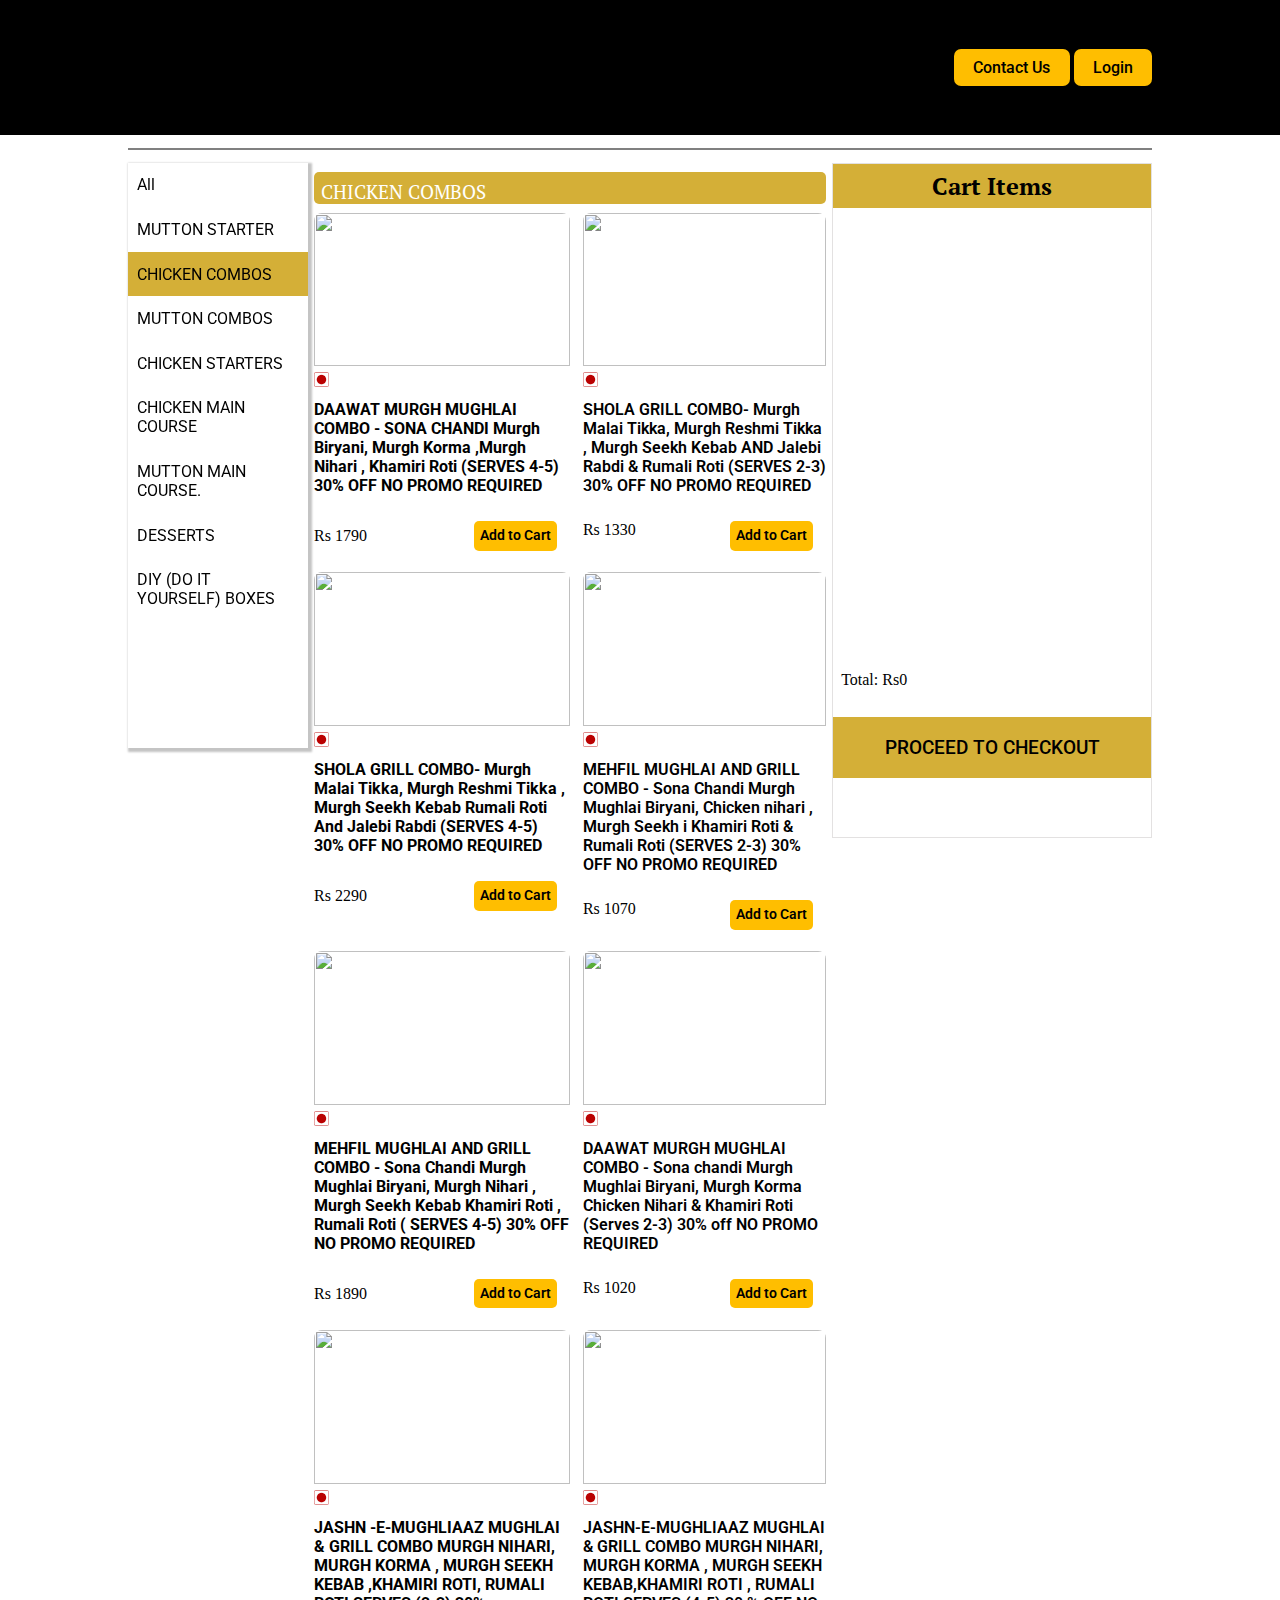
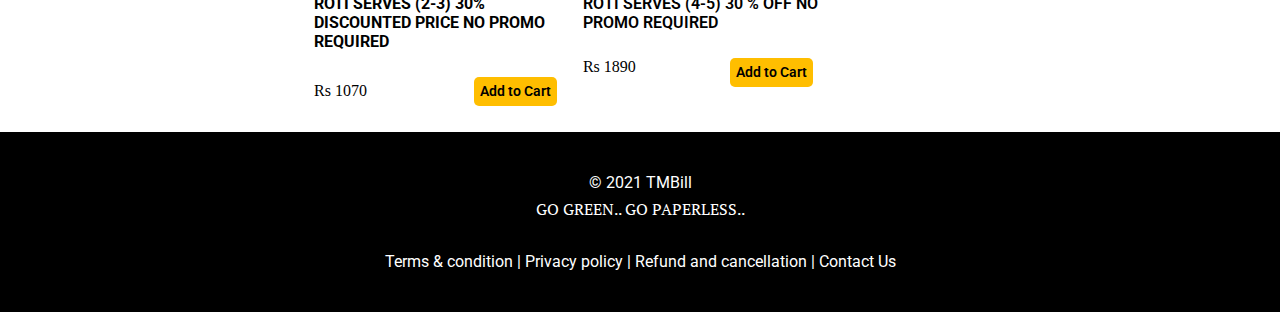
==== chickencombo.html @ c5a1e20f "first commit" ====
<!DOCTYPE html>
<html lang="en">

<head>
    <meta charset="UTF-8">
    <meta name="viewport" content="width=device-width, initial-scale=1.0">
    <title>Document</title>
    <link rel="stylesheet" href="style.css">
    <link rel="stylesheet" href="media.css">
</head>

<body>
    <div id="main">


        <!-- -------------------------------------Cart-section---------------------------------------- -->
<!-- <div class="cart-section">
    <div>
        <h2 class="crossing">Cart Items <span>❌</span></h2>
        <div class="cart">
            <ol class="cart-items" id="cart-items">
            </ol>
        </div>
        <div class="total">Total: <span id="total-price">Rs 0</span></div>
        <div class="proceed">
    </div>
    <h1>PROCEED TO CHECKOUT</h1>
</div>
</div>
</div>
</div>
</div> -->

<!-- -----------------------------------Cart-section-end------------------------------------------ -->



<!-- ------------------------Menu -start------------ -->
        <div class="menu khenu">
            <h3>🥣Menu</h3>
        </div>
              
                
                <div class="content">
                    <h1 class="crosss">❌</h1>
                    <a href="/Index.html">All</a>
                    <div class="new-line"></div>
                    <a href="/starter.html">MUTTON STARTER</a>
                    <div class="new-line"></div>
        
                    <a href="/chickencombo.html">CHICKEN COMBOS</a>
                    <div class="new-line"></div>
        
                    <a href="/muttoncombo.html">MUTTON COMBOS</a>
                    <div class="new-line"></div>
                    
                    <a href="/chickenstarter.html">CHICKEN STARTERS</a>
                    <div class="new-line"></div>
        
                    <a href="">CHICKEN MAIN COURSE</a>
                    <div class="new-line"></div>
        
                    <a href="">MUTTON MAIN COURSE.</a>
                    <div class="new-line"></div>
        
                    <a href="">DESSERTS</a>
                    <div class="new-line"></div>
        
                    <a href="">DIY (DO IT YOURSELF) BOXES</a>
                    <div class="new-line"></div>
        
                </div> 
            
               

                <!-- -------------------MEnu end----------------------- -->
        

        <!-- ---------------------------Navbar------------------------------------ -->

        <div id="nav">
            <nav>
                <img src="https://cdn.tmbill.com/backoffice/store-logo/61464683167623.png" alt="">
                <ul>
                    <button>Contact Us</button>
                    <button>Login</button>
                </ul>
            </nav>
        </div>
            <div class="line"></div>
            <div id="main-container">
                <div class="main-child">

                    <!-- ------------------------Left container----------------------------                 -->

                    <div class="left">
                        <a  href="/Index.html">All</a>
                        <a href="/starter.html">MUTTON STARTER</a>
                        <a class="blue" href="/chickencombo.html">CHICKEN COMBOS</a>
                        <a href="/muttoncombo.html">MUTTON COMBOS</a>
                        <a href="/chickenstarter.html">CHICKEN STARTERS</a>
                        <a href="">CHICKEN MAIN COURSE</a>
                        <a href="">MUTTON MAIN COURSE.</a>
                        <a href="">DESSERTS</a>
                        <a href="">DIY (DO IT YOURSELF) BOXES</a>
                    </div>

                    <!-- ----------------------  Mutton Starter Start ---------------------------- -->

                    <div class="center">
                        <div class="centre-box">
                           
                            <div class="center-card">
                          
                            </div>
                        </div>

                        <!-- ------------------Mutton starter end --------------------------------- -->


                        <!-- --------------------- Chicken Combo start--------------------------------- -->

                        <div class="centre-box">
                            <h2>CHICKEN COMBOS</h2>
                            <div class="center-card">
                                <div class="center-card-left">
                                    <img class="one" src="https://cdn.tmbill.com/backoffice/product-image/387212.jpeg"
                                        alt="">
                                    <img width="15"
                                        src="[data-uri]"
                                        alt="" srcset="">
                                    <h3>DAAWAT MURGH MUGHLAI COMBO - SONA CHANDI Murgh Biryani, Murgh Korma ,Murgh
                                        Nihari , Khamiri Roti (SERVES 4-5) 30% OFF NO PROMO REQUIRED</h3>
                                    <div class="add">
                                        <p>Rs 1790</p>
                                     <button class="add-to-cart"
                                            onclick="addToCart('DAAWAT MURGH MUGHLAI COMBO - SONA CHANDI Murgh Biryani', 1790)">Add to
                                            Cart</button>
                                    </div>
                                </div>
                                <div class="center-card-right">
                                    <img class="one"
                                        src="https://cdn.tmbill.com/backoffice/product-image/1655743852284.jpeg" alt="">
                                    <img width="15"
                                        src="[data-uri]"
                                        alt="" srcset="">
                                    <h3>SHOLA GRILL COMBO- Murgh Malai Tikka, Murgh Reshmi Tikka , Murgh Seekh Kebab AND
                                        Jalebi Rabdi & Rumali Roti (SERVES 2-3) 30% OFF NO PROMO REQUIRED</h3>
                                    <div class="add">
                                        <p>Rs 1330</p>
                                     <button class="add-to-cart"
                                            onclick="addToCart('SHOLA GRILL COMBO- Murgh Malai Tikka, Murgh Reshmi Tikka', 1330)">Add to
                                            Cart</button>
                                    </div>
                                </div>
                            </div>
                        </div>

                        <!-- ----------------------------- Second--------------------------------- -->

                        <div class="center-card">
                            <div class="center-card-left">
                                <img class="one" src="https://cdn.tmbill.com/backoffice/product-image/387212.jpeg"
                                    alt="">
                                <img width="15"
                                    src="[data-uri]"
                                    alt="" srcset="">
                                <h3>SHOLA GRILL COMBO- Murgh Malai Tikka, Murgh Reshmi Tikka , Murgh Seekh Kebab Rumali
                                    Roti And Jalebi Rabdi (SERVES 4-5) 30% OFF NO PROMO REQUIRED</h3>
                                <div class="add">
                                    <p>Rs 2290</p>
                                 <button class="add-to-cart"
                                            onclick="addToCart('SHOLA GRILL COMBO- Murgh Malai Tikka, Murgh Reshmi Tikka', 2290)">Add to
                                            Cart</button>
                                </div>
                            </div>
                            <div class="center-card-right">
                                <img class="one"
                                    src="https://cdn.tmbill.com/backoffice/product-image/1655743852284.jpeg" alt="">
                                <img width="15"
                                    src="[data-uri]"
                                    alt="" srcset="">
                                <h3>MEHFIL MUGHLAI AND GRILL COMBO - Sona Chandi Murgh Mughlai Biryani, Chicken nihari ,
                                    Murgh Seekh i Khamiri Roti & Rumali Roti (SERVES 2-3) 30% OFF NO PROMO REQUIRED</h3>
                                <div class="add">
                                    <p>Rs 1070</p>
                                 <button class="add-to-cart"
                                            onclick="addToCart('MEHFIL MUGHLAI AND GRILL COMBO - Sona Chandi Murgh Mughlai Biryani', 1070)">Add to
                                            Cart</button>
                                </div>
                            </div>
                        </div>


                        <!-- -----------------------------Third----------------------------------- -->
                        <div class="center-card">
                            <div class="center-card-left">
                                <img class="one" src="https://cdn.tmbill.com/backoffice/product-image/387212.jpeg"
                                    alt="">
                                <img width="15"
                                    src="[data-uri]"
                                    alt="" srcset="">
                                <h3>MEHFIL MUGHLAI AND GRILL COMBO - Sona Chandi Murgh Mughlai Biryani, Murgh Nihari , Murgh
                                    Seekh Kebab Khamiri Roti , Rumali Roti ( SERVES 4-5) 30% OFF NO PROMO REQUIRED</h3>
                                <div class="add">
                                    <p>Rs 1890</p>
                                 <button class="add-to-cart"
                                            onclick="addToCart('MEHFIL MUGHLAI AND GRILL COMBO - Sona Chandi Murgh Mughlai Biryani', 1890)">Add to
                                            Cart</button>
                                </div>
                            </div>
                            <div class="center-card-right">
                                <img class="one"
                                    src="https://cdn.tmbill.com/backoffice/product-image/1655743852284.jpeg" alt="">
                                <img width="15"
                                    src="[data-uri]"
                                    alt="" srcset="">
                                <h3>DAAWAT MURGH MUGHLAI COMBO - Sona chandi Murgh Mughlai Biryani, Murgh Korma Chicken
                                    Nihari & Khamiri Roti (Serves 2-3) 30% off NO PROMO REQUIRED</h3>
                                <div class="add">
                                    <p>Rs 1020</p>
                                 <button class="add-to-cart"
                                            onclick="addToCart('DAAWAT MURGH MUGHLAI COMBO - Sona chandi Murgh Mughlai Biryani', 1020)">Add to
                                            Cart</button>
                                </div>
                            </div>
                        </div>

                        <!-- --------------------------Fourth------------------------------- -->
                        <div class="center-card">
                            <div class="center-card-left">
                                <img class="one" src="https://cdn.tmbill.com/backoffice/product-image/387212.jpeg"
                                    alt="">
                                <img width="15"
                                    src="[data-uri]"
                                    alt="" srcset="">
                                <h3>JASHN -E-MUGHLIAAZ MUGHLAI & GRILL COMBO MURGH NIHARI, MURGH KORMA , MURGH SEEKH
                                    KEBAB ,KHAMIRI ROTI, RUMALI ROTI SERVES (2-3) 30% DISCOUNTED PRICE NO PROMO REQUIRED
                                </h3>
                                <div class="add">
                                    <p>Rs 1070</p>
                                 <button class="add-to-cart"
                                            onclick="addToCart('JASHN -E-MUGHLIAAZ MUGHLAI & GRILL COMBO MURGH NIHARI, MURGH KORMA ', 1070)">Add to
                                            Cart</button>
                                </div>
                            </div>
                            <div class="center-card-right">
                                <img class="one"
                                    src="https://cdn.tmbill.com/backoffice/product-image/1655743852284.jpeg" alt="">
                                <img width="15"
                                    src="[data-uri]"
                                    alt="" srcset="">
                                <h3>JASHN-E-MUGHLIAAZ MUGHLAI & GRILL COMBO MURGH NIHARI, MURGH KORMA , MURGH SEEKH
                                    KEBAB,KHAMIRI ROTI , RUMALI ROTI SERVES (4-5) 30 % OFF NO PROMO REQUIRED</h3>
                                <div class="add">
                                    <p>Rs 1890</p>
                                 <button class="add-to-cart"
                                            onclick="addToCart('JASHN-E-MUGHLIAAZ MUGHLAI & GRILL COMBO MURGH NIHARI, MURGH KORMA ', 1890)">Add to
                                            Cart</button>
                                </div>
                            </div>
                        </div>

                        <!-- ---------------------Chicken combo End-------------------------------- -->

                       
                       
                    </div>

<!----------------------Right---------------------------------------------- -->
                    <div class="right">
                        <div>
                            <h2>Cart Items</h2>
                            <div class="cart">
    
                                <ol class="cart-items" id="cart-items">
                                </ol>
                            </div>
                            <div class="total">Total: <span id="total-price">Rs0</span></div>
                            <div class="proceed">
                        </div>
                        <h1>PROCEED TO CHECKOUT</h1>
                    </div>
                    </div>
                </div>
            </div>
        </div>
        



    <div class="footer">
        <p>&copy; 2021 TMBill</p>
        <h3>GO GREEN.. GO PAPERLESS..</h3>
        <span>Terms & condition | Privacy policy | Refund and cancellation | Contact Us</span>
    </div>
   

    <!-- <div class="check-out">
        <button>Check out</button>
     </div> -->


    </div>
   
    <script src="script.js"></script>
</body>

</html>
---- style.css ----
@import url('https://fonts.googleapis.com/css2?family=Roboto:wght@300;500;700&display=swap');
@import url('https://fonts.googleapis.com/css2?family=PT+Serif:ital,wght@0,400;0,700;1,400&family=Roboto:wght@300;500;700&display=swap');

* {
    margin: 0;
    padding: 0;
    box-sizing: border-box;
}

html,
body {
    height: 100%;
    width: 100%;

}

#main{
    /* height: 100%; */
    /* width: 100%; */
    /* overflow-x: hidden; */
    /* overflow-y: hidden; */

  } 

  /* -----------------------------------------------Menubar------------------------------------ */

  .menu{
    display: none;
    /* height: 4vh; */
    padding: 1.5vmax 2vmax;
    border-radius: 25px;
    background-color: #D4AF37;
    position: fixed;
    right: 4%;
    bottom: 8%;
    z-index: 100;
  }

  .menu h3{
    font-style: italic;
  }

  .blue{
    /* height: 2vh; */
    padding: 1vmax;
    background-color: #D4AF37;
  }

.content{
    position: fixed;
    z-index: 100;
    height: 100vh;
    top: 0%;
    width: 50vw;
    display: flex;
    transition: 0.5s;
    transform: translateX(-110%);
    flex-direction: column;
    background-color: white;
    display: none;
}

.content h1{
    margin-top: 1vmax;
    margin-left: 18vmax;
    border-radius: 50%;
    width: 30px;
    height: 30px;
    font: 500 1rem roboto;
    /* border-bottom: 1px solid black; */
    padding: .5vmax .5vmax;
    background-color: #000000;
}

.content a{
    margin-left: 2vmax; 
    /* border-bottom: 2px solid  black; */
    text-decoration: none;
    text-align: center;
    color: #000000;
}

.content .new-line{
    margin-top: 2vmax;
    margin-bottom: 4vmax;
    height: 2px;
    width: 50vw;
    background-color: #9f9f9f;
}

/* -------------------------------------------Navbar------------------------------------------- */

#nav {
    height: 15vh;
    width: 100vw;
    background-color: #000000;
}

nav {
    height: 15vh;
    width: 80vw;
    margin: auto;
    align-items: center;
    display: flex;
    justify-content: space-between;
}

nav button {
    padding: .7vmax 1.5vmax;
    border-radius: 7px;
    font: 500 1rem "roboto";
    border: none;
    outline: none;
    background-color: #FFBE00;

}

.line {
    width: 80vw;
    margin: auto;
    height: 2px;
    background-color: grey;
    margin-top: 1vmax;
    margin-bottom: 1vmax;
}



.main-child {
    /* height: 100%; */
    width: 80%;
    /* background-color: blue; */
    margin: auto;
    display: flex;
}

/* -----------------------------main-left-Css------------------------------------ */

.main-child .left {
    position: sticky;
    top: 0%;
    width: 18%;
    height: 65vh;
    box-shadow: 2px 2px 2px 2px rgb(196, 196, 196);
    display: flex;
    flex-direction: column;
    /* background-color: green; */
}



.main-child .left a {
    padding: 1vmax .7vmax;
    font: 400 1rem "roboto";
   color: #000000;
    /* margin-bottom: 1.5vmax; */
    text-decoration: none;
}

/* -------------------------------------------main-child-centre-------------------------------- */

.main-child .center {
    height: 100%;
    margin-left: .5vmax;
    width: 50%;
    display: flex;
    flex-direction:column ;
    background-color: white;
}

.main-child .center h2 {
    height: 2.5vmax;
    border-radius: 5px;
    padding: 7px;
    font: 400 1.2rem "pt serif";
    color: white;
    /* width: 50%; */
    background-color: #D4AF37;
}

.center-card {
    margin-top: .7vmax;
    width: 100%;
    /* background-color: blueviolet; */
    display: flex;

}

.center-card-left {
    /* background-color: aqua; */
    width: 50%;
    display: flex;
    flex-direction: column;
}

.center-card-left .one {
    border-radius: 8px 8px 0px 0px;
    height: 12vmax;
    width: 20vmax;
    margin-bottom: .5vmax;
}



.center-card-left .add {
    margin-bottom: 1vmax;
    padding-right: 1vmax;
    display: flex;
    align-items: center;
    justify-content: space-between;
}



.center-card-left .add button{
    padding: .5vmax .5vmax;
    background-color: #FFBE00;
    border: none;
    font: 600 .9rem "roboto";
    outline: none;
    border-radius: 5px;
}


.center-card-right .add button{
    padding: .5vmax .5vmax;
    background-color: #FFBE00;
    border: none;
    font: 600 .9rem roboto;
    outline: none;
    border-radius: 5px;
}


.center-card-left h3 {
    margin-top: 1vmax;
    font: 700 1rem "roboto";
    margin-bottom: 2vmax;
}

.center-card-right {
    /* background-color: orange; */
    width: 50%;
    margin-left: 1vmax;
    display: flex;
    flex-direction: column;
}

.center-card-right .one {
    border-radius: 8px 8px 0px 0px;
    height: 12vmax;
    width: 19vmax;
    margin-bottom: .5vmax;
}

.center-card-right .add {
    margin-bottom: 1vmax;
    padding-right: 1vmax;
    display: flex;
    justify-content: space-between;
}

.center-card-right h3 {
    margin-top: 1vmax;
    font: 600 1rem "roboto";
    margin-bottom: 2vmax;
}

.centre-box1{
    margin-top: 1vmax;
}


/* ------------------------------------main-child-right------------------------------------- */
.main-child .right {
    position: sticky;
    top: 0%;
    width: 32%;
    border: 1px solid rgb(227, 225, 225);
    margin-left: .5vmax;
    height: 75vh;
    display: flex;
    flex-direction: column;
    overflow: hidden;
    background-color: white;
}

.cart::-webkit-scrollbar {
    display: none;
  }


.right h2{
    padding: .5vmax 0;
    font: 700 1.5rem "pt serif";
    text-align: center;
    background-color: #D4AF37;
}


.right .cart{
    height: 50.5vh;
    /* background-color: grey; */
    overflow-y: scroll;
}

 .cart ol li{
    margin-top: .5vmax;
    color: #000000;
    list-style: circle;

}


.right .total{
    width: 50vw;
    height: 6vh;
    /* background-color: blue  ; */
    padding: .6vmax;
}

.right h1{
    text-align: center;
    padding: 1.5vmax 0;
    bottom: 0%;
    position: sticky;
    bottom: 0%;
    width: 100%;
    font: 500 1.2rem roboto;
    background-color: #D4AF37;
} 

/* ------------------------------------------Footer-section----------------------------- */

.footer{
    height: 20vh;
    margin-top: 1vmax;
    width: 100vw;
    color: white;
    background-color: #000000;
    display: flex;
    justify-content: center;
    align-items: center;
    flex-direction: column;
}

.footer p{
    margin-bottom:.5vmax ;
    font: 400 1rem "roboto";
}

.footer h3{
    margin-bottom: 2.5vmax;
    font: 400 1rem "pt serif";

}

.footer span{
    text-align: center;
    font: 400 1rem "roboto";
}


/* --------------------------------------Cart-section--------------------------------- */

.check-out{
    height: 6vh;
    width: 100vw !important;
    display: flex !important ;
    justify-content: flex-end !important;
    align-items: end !important;
    background-color:red;
    display: none !important;
}

.check-out button{
    
    height: 6vh;
    /* height: 100%; */
    width: 20vmax;
    font: 500 1.3rem "roboto";
    border: none;
    outline: none;
    color: white;
    background-color: #FFBE00;
}

.cart-section{
    transform: translateX(100%);
    display: none !important;
    height: 100vh;
    top: 0%;
    width: 100vw;
    background-color: white;
    position: fixed;
    z-index: 500;
   
}

.cart-section h2{
     padding: 1vmax 0;
    font: 700 1.5rem "pt serif";
    text-align: center;
    background-color: #D4AF37;  
}

.cart-section .cart{
    height: 78vh;
    padding: 1vmax 3vmax;
}

.cart-section .total{
    padding: 1vmax;
    margin-bottom: 1vmax;
    font: 700 1.5rem "roboto";
}

.cart-section ol li{
    margin-top: 2vmax;
    font: 500 1.1rem "roboto";
}

.cart-section h1{
    text-align: center;
    padding: 4vmax 0;
    bottom: 0%;
    position: sticky;
    bottom: 0%;
    width: 100%;
    font: 500 1.2rem roboto;
    background-color: #D4AF37;
}
---- media.css ----
@media (max-width: 500px) {
 #nav{
    display: none;
 }  
 
 nav{
    display: none;
 }

  .menu{
    display: initial;
  }

  .content{
    display: initial;
  }

 
.cart-section{
    display: initial;
}  


.check-out{   
    display: initial !important;
}


 .main-child {
    width: 90%;
 }

 
 .main-child .left {
    display: none;

 }

 .main-child .right {
    display: none;
}

.center-card-left .one {
    width: 21vmax;
    margin-right: 1vmax;
}

.center-card-right .one {
    width: 21vmax;
}

.main-child .center {
    width: 100%;
    padding: 2vmax 0;
}

.main-child .center h2 {
    height: 4vmax;
    margin-top: 1vmax;
    margin-bottom: 1.5vmax;
    font: 400 1rem "roboto";

}

.center-card-left .add {
    padding-right: 2vmax;
}

.center-card-right .add {
    padding-right: 2vmax;
}

.center-card-left .add button{
    font: 600 .8rem roboto; 
    margin-right: 1vmax;
}

.center-card-right .add button{
    font: 600 .8rem roboto; 
    margin-right: 1vmax;
}


.center-card-left .add {
    margin-top: 1vmax;
}

.center-card-left h3 {
    font: 600 .8rem "roboto"; 
}

.center-card-right h3 {
    font: 600 .8rem "roboto"; 
}


.footer{
    height: 17vh;
}

.footer span{
    text-align: center;
    /* font: 400 .3rem "roboto"; */
    margin-top: 1vmax;

}
/* 
.footers{

    position: fixed;
    bottom: 0%;
} */

}


@media (min-width: 501px) and (max-width: 767px) {
    #nav{
    display: none;
 }  
 
 nav{
    display: none;
 }

 .menu{
    display: initial;
  }

  .content{
    display: initial;
  }


.cart-section{
    display: initial;
}  


.check-out{   
    display: initial !important;
}

 .main-child {
    width: 90%;
 }

 
 .main-child .left {
    display: none;

 }

 .main-child .right {
    display: none;
}



.center-card-right .one {
    width: 30vmax;
    height: 17vh;
}


.center-card-left .one {
    width: 30vmax;
    height: 17vh;
}

.main-child .center {
    width: 100%;
    padding: 2vmax 0;
}

.main-child .center h2 {
    height: 4vmax;
    margin-top: 1vmax;
    margin-bottom: 1.5vmax;
    font: 400 1rem "roboto";

}

.center-card-left .add {
    padding-right: 2vmax;
}

.center-card-right .add {
    padding-right: 2vmax;
}

.center-card-left .add button{
    font: 600 .8rem roboto; 
    margin-right: 1vmax;
}

.center-card-right .add button{
    font: 600 .8rem roboto; 
    margin-right: 1vmax;
}


.center-card-left .add {
    margin-top: 1vmax;
}

.center-card-left h3 {
    font: 600 .8rem "roboto"; 
}

.center-card-right h3 {
    font: 600 .8rem "roboto"; 
}


.footer{
    height: 17vh;
}

.footer span{
    font: 400 1rem roboto;
    margin-top: 1vmax;

} 
}



@media (min-width: 768px) and (max-width: 1000px) {
    #nav{
    display: none;
 }  
 
 nav{
    display: none;
 }

 .menu{
    display: initial;
  }

  .content{
    display: initial;
  }

  .cart-section{
    display: initial;
}  


.check-out{   
    display: initial !important;
}

 .main-child {
    width: 90%;
 }

 
 .main-child .left {
    display: none;

 }

 .main-child .right {
    display: none;
}



.center-card-right .one {
    width: 30vmax;
    height: 17vh;
}


.center-card-left .one {
    width: 30vmax;
    height: 17vh;
}

.main-child .center {
    width: 100%;
    padding: 2vmax 0;
}

.main-child .center h2 {
    height: 4vmax;
    margin-top: 1vmax;
    margin-bottom: 1.5vmax;
    font: 400 1rem "roboto";

}

.center-card-left .add {
    padding-right: 2vmax;
}

.center-card-right .add {
    padding-right: 2vmax;
}

.center-card-left .add button{
    font: 600 .8rem roboto; 
    margin-right: 1vmax;
}

.center-card-right .add button{
    font: 600 .8rem roboto; 
    margin-right: 1vmax;
}


.center-card-left .add {
    margin-top: 1vmax;
}

.center-card-left h3 {
    font: 600 .8rem "roboto"; 
}

.center-card-right h3 {
    font: 600 .8rem "roboto"; 
}


.footer{
    height: 17vh;
}

.footer span{
    font: 400 1rem roboto;
    margin-top: 1vmax;

} 
}
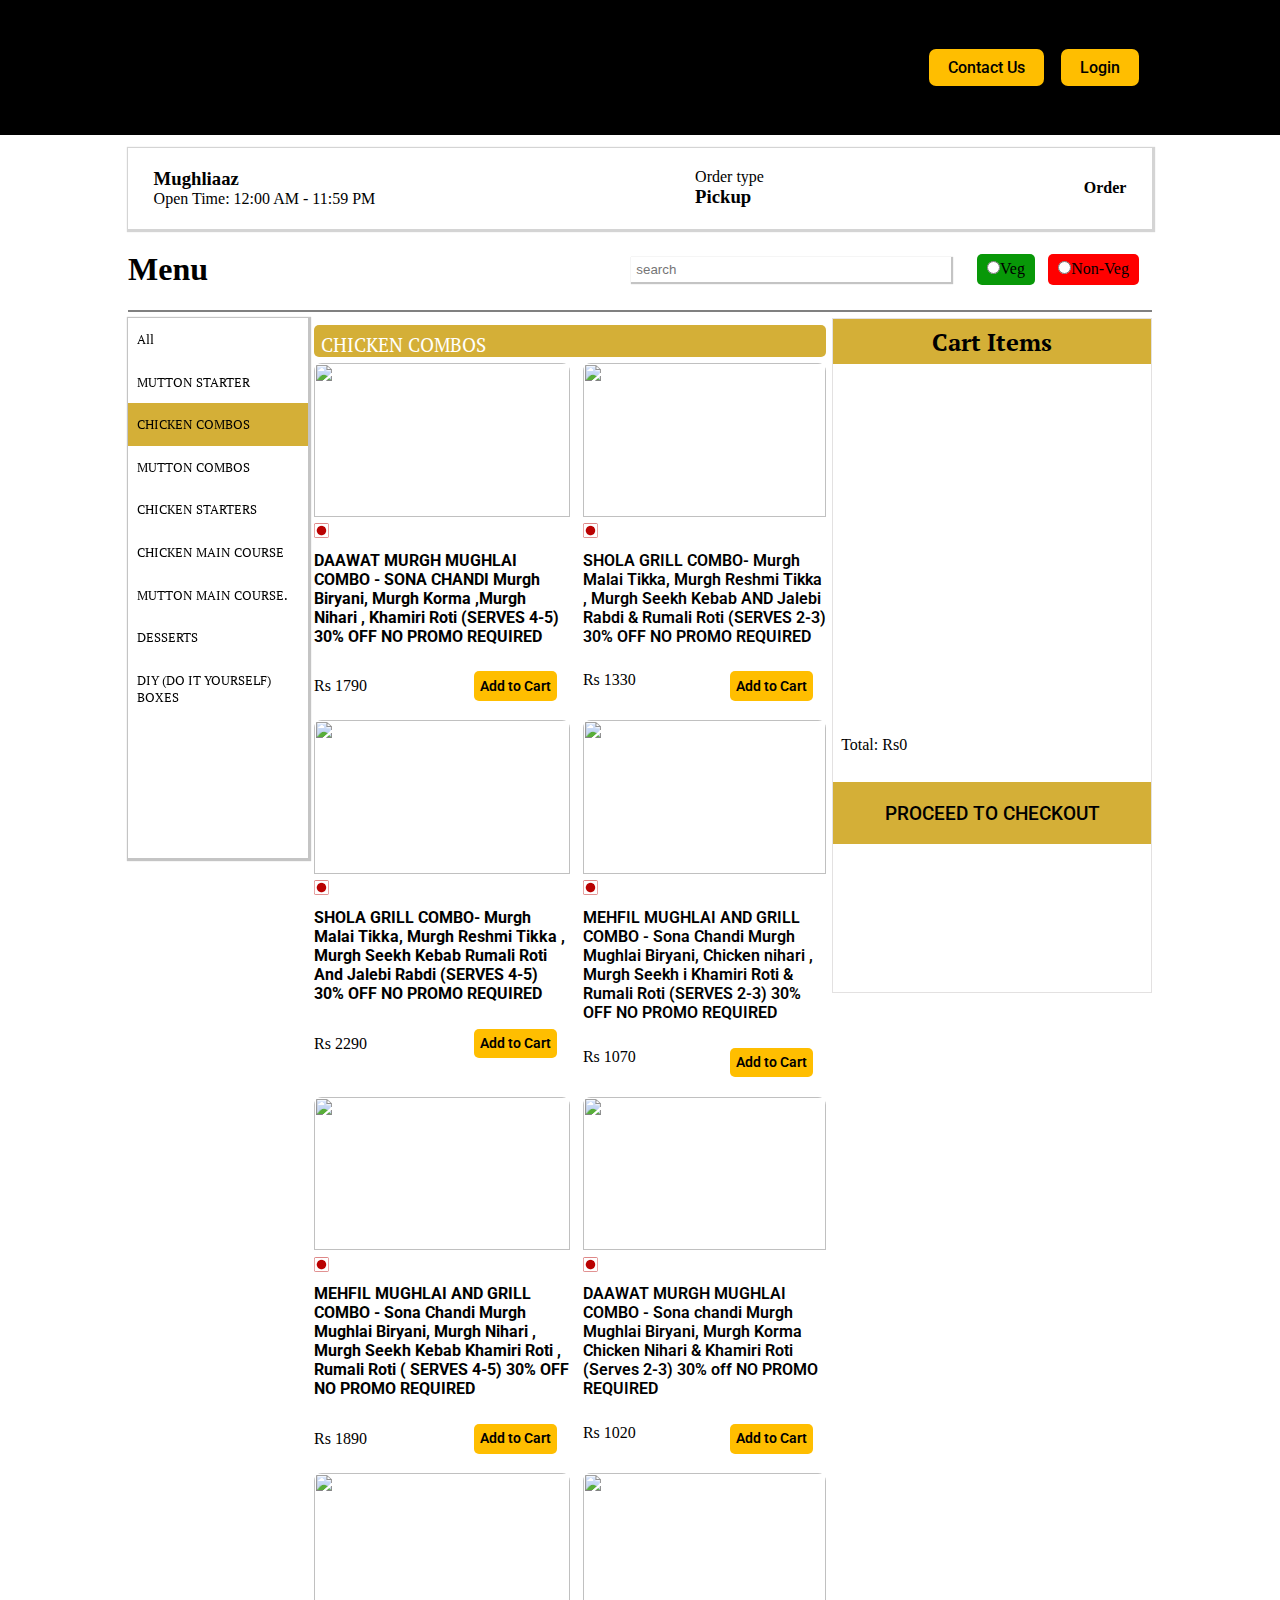
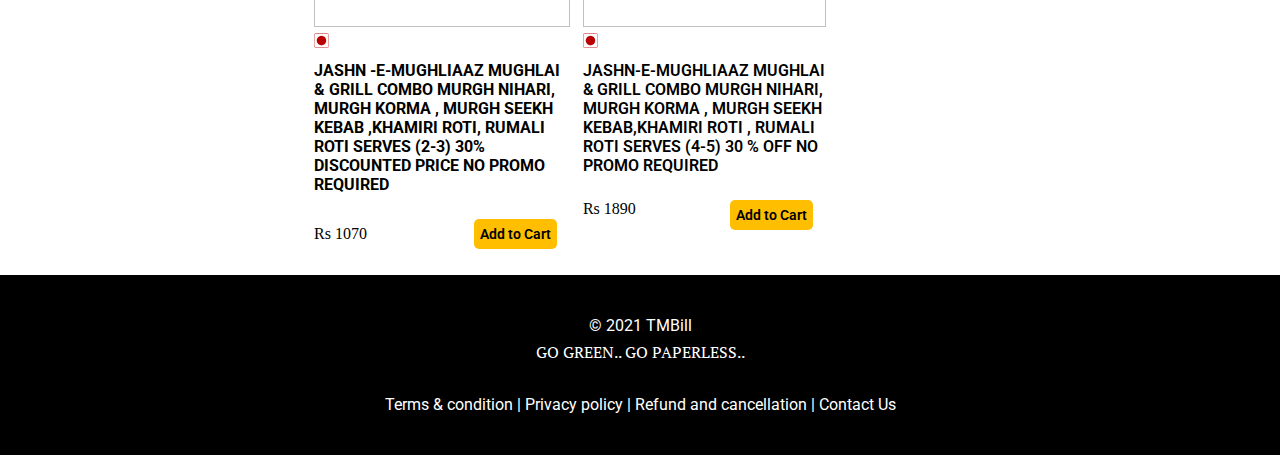
==== commit 62345882: "commit" ====
--- a/chickencombo.html
+++ b/chickencombo.html
@@ -4,9 +4,11 @@
 <head>
     <meta charset="UTF-8">
     <meta name="viewport" content="width=device-width, initial-scale=1.0">
-    <title>Document</title>
+    <title>Mughliaaz.com</title>
+    <link rel="shortcut icon" href="https://www.freeiconspng.com/thumbs/restaurant-icon-png/pink-restaurants-icon-19.png" type="image/png">
     <link rel="stylesheet" href="style.css">
     <link rel="stylesheet" href="media.css">
+    <link rel="stylesheet" href="new.css">
 </head>
 
 <body>
@@ -87,6 +89,37 @@
                 </ul>
             </nav>
         </div>
+
+
+        <!-- ---------------------------------Nav-main-------------------------------------->
+
+        <div id="nav-main">
+            <div class="nav-main-left">
+                <h3>Mughliaaz</h3>
+                <span>Open Time: 12:00 AM - 11:59 PM</span>
+            </div>
+            <div class="nav-main-centre">
+                <p>Order type</p>
+                <h3>Pickup</h3>
+            </div>
+            <div class="nav-main-right">
+                <h4>Order</h4>
+            </div>
+        </div>
+
+
+        <div id="nav-main-child">
+           <h1>Menu</h1>
+           <div class="nav-child-right">
+            <input class="search" type="text" placeholder="search">
+            <p class="grey"><input type="radio" name="" id=""><span>Veg</span></p>
+            <p class="red"><input type="radio" name="" id=""><span>Non-Veg</span></p>
+           </div>
+        </div>
+
+<!-- ---------------------------------------Nav-main-end---------------------------- -->
+
+
             <div class="line"></div>
             <div id="main-container">
                 <div class="main-child">
@@ -122,7 +155,7 @@
 
                         <div class="centre-box">
                             <h2>CHICKEN COMBOS</h2>
-                            <div class="center-card">
+                            <div class="center-card news-centre">
                                 <div class="center-card-left">
                                     <img class="one" src="https://cdn.tmbill.com/backoffice/product-image/387212.jpeg"
                                         alt="">
--- a/style.css
+++ b/style.css
@@ -91,6 +91,7 @@
 /* -------------------------------------------Navbar------------------------------------------- */
 
 #nav {
+    margin-bottom: 1vmax;
     height: 15vh;
     width: 100vw;
     background-color: #000000;
@@ -106,9 +107,11 @@
 }
 
 nav button {
+    cursor: pointer;
     padding: .7vmax 1.5vmax;
     border-radius: 7px;
     font: 500 1rem "roboto";
+    margin-right: 1vmax;
     border: none;
     outline: none;
     background-color: #FFBE00;
@@ -120,8 +123,8 @@
     margin: auto;
     height: 2px;
     background-color: grey;
-    margin-top: 1vmax;
-    margin-bottom: 1vmax;
+    /* margin-top: 1vmax; */
+    margin-bottom: .5vmax;
 }
 
 
@@ -134,14 +137,81 @@
     display: flex;
 }
 
+
+
+/* -------------------------------------------Navbar-main------------------------------------- */
+
+#nav-main{
+    /* margin-top: 1vmax; */
+    height: 9vh;
+    width: 80vw;
+    margin: auto;
+    display: flex;
+    padding: 0 2vmax;
+    box-shadow: 1px 1px 1px 2px rgb(212, 212, 212);
+    justify-content: space-between;
+    align-items: center;
+    /* background-color: ; */
+}
+
+
+#nav-main-child{
+    width: 80vw;
+    margin: auto;
+    display: flex;
+    height: 9vh;
+    display: flex;
+    justify-content: space-between;
+    align-items: center;
+}
+
+
+.nav-child-right{
+    display: flex;
+    justify-content: center;
+    align-items: center;
+
+}
+
+.nav-child-right .grey{
+    cursor: pointer;
+    background-color: rgb(8, 152, 8);
+    padding: .5vmax .8vmax;
+    border-radius: 5px;
+    margin-left: 2vmax;
+    margin-right: 1vmax;
+}
+
+.nav-child-right .search{
+    width: 25vmax;
+    border: none;
+    outline: none;
+    box-shadow: 1px 1px 1px 1px rgb(196, 196, 196);
+    padding: .4vmax ;
+}
+
+
+
+
+.nav-child-right .red{
+    cursor: pointer;
+    background-color: red;
+    padding: .5vmax .8vmax;
+    border-radius: 5px;
+    /* margin-left:     2vmax; */
+    margin-right: 1vmax;
+}
+
+
+
 /* -----------------------------main-left-Css------------------------------------ */
 
 .main-child .left {
     position: sticky;
     top: 0%;
     width: 18%;
-    height: 65vh;
-    box-shadow: 2px 2px 2px 2px rgb(196, 196, 196);
+    height: 60vh;
+    box-shadow: 1px 1px 1px 2px rgb(196, 196, 196);
     display: flex;
     flex-direction: column;
     /* background-color: green; */
@@ -151,7 +221,7 @@
 
 .main-child .left a {
     padding: 1vmax .7vmax;
-    font: 400 1rem "roboto";
+    font: 300 .8rem "pt serif";
    color: #000000;
     /* margin-bottom: 1.5vmax; */
     text-decoration: none;
@@ -179,7 +249,8 @@
 }
 
 .center-card {
-    margin-top: .7vmax;
+    margin-top: .5vmax;
+    /* margin-bottom: 1vmax; */
     width: 100%;
     /* background-color: blueviolet; */
     display: flex;
@@ -193,7 +264,13 @@
     flex-direction: column;
 }
 
+/* .center-card-left:hover {
+    box-shadow: 2px 2px 2px black;
+
+} */
+
 .center-card-left .one {
+    cursor: pointer;
     border-radius: 8px 8px 0px 0px;
     height: 12vmax;
     width: 20vmax;
@@ -213,6 +290,7 @@
 
 
 .center-card-left .add button{
+    cursor: pointer;
     padding: .5vmax .5vmax;
     background-color: #FFBE00;
     border: none;
@@ -221,8 +299,15 @@
     border-radius: 5px;
 }
 
+.center-card-left .add button:hover{
+    background-color: #000000;
+    color: white;
+    transition: 0.5s;
+}
+
 
 .center-card-right .add button{
+    cursor: pointer;
     padding: .5vmax .5vmax;
     background-color: #FFBE00;
     border: none;
@@ -231,6 +316,12 @@
     border-radius: 5px;
 }
 
+.center-card-right .add button:hover{
+    background-color: #000000;
+    color: white;
+    transition: 0.5s;
+}
+
 
 .center-card-left h3 {
     margin-top: 1vmax;
@@ -247,6 +338,7 @@
 }
 
 .center-card-right .one {
+    cursor: pointer;
     border-radius: 8px 8px 0px 0px;
     height: 12vmax;
     width: 19vmax;
@@ -267,7 +359,7 @@
 }
 
 .centre-box1{
-    margin-top: 1vmax;
+    /* margin-top: 1vmax; */
 }
 
 
@@ -299,10 +391,18 @@
 
 
 .right .cart{
-    height: 50.5vh;
+    height: 40.5vh;
     /* background-color: grey; */
     overflow-y: scroll;
 }
+
+
+/* .right .cart:hover{
+    background-color: #000000;
+    color: white;
+
+} */
+
 
  .cart ol li{
     margin-top: .5vmax;
--- a/media.css
+++ b/media.css
@@ -1,336 +1,342 @@
 @media (max-width: 500px) {
- #nav{
-    display: none;
- }  
- 
- nav{
-    display: none;
- }
-
-  .menu{
-    display: initial;
-  }
-
-  .content{
-    display: initial;
-  }
-
- 
-.cart-section{
-    display: initial;
-}  
-
-
-.check-out{   
-    display: initial !important;
+
+    nav {
+        width: 95vw;
+    }
+
+    #nav-main {
+        display: none;
+    }
+
+    #nav-main-child {
+        display: none;
+    }
+
+    nav img {
+        width: 130px;
+    }
+
+    .menu {
+        display: initial;
+    }
+
+    .content {
+        display: initial;
+    }
+
+
+    .cart-section {
+        display: initial;
+    }
+
+
+    .check-out {
+        display: initial !important;
+    }
+
+
+    .main-child {
+        width: 90%;
+    }
+
+
+    .main-child .left {
+        display: none;
+
+    }
+
+    .main-child .right {
+        display: none;
+    }
+
+    .center-card-left .one {
+        width: 21vmax;
+        margin-right: 1vmax;
+    }
+
+    .center-card-right .one {
+        width: 21vmax;
+    }
+
+    .main-child .center {
+        width: 100%;
+        padding: 2vmax 0;
+    }
+
+    .main-child .center h2 {
+        height: 4vmax;
+        margin-top: 1vmax;
+        margin-bottom: 1.5vmax;
+        font: 400 1rem "roboto";
+
+    }
+
+    .center-card-left .add {
+        padding-right: 2vmax;
+    }
+
+    .center-card-right .add {
+        padding-right: 2vmax;
+    }
+
+    .center-card-left .add button {
+        font: 600 .8rem roboto;
+        margin-right: 1vmax;
+    }
+
+    .center-card-right .add button {
+        font: 600 .8rem roboto;
+        margin-right: 1vmax;
+    }
+
+
+    .center-card-left .add {
+        margin-top: 1vmax;
+    }
+
+    .center-card-left h3 {
+        font: 600 .8rem "roboto";
+    }
+
+    .center-card-right h3 {
+        font: 600 .8rem "roboto";
+    }
+
+
+    .footer {
+        height: 17vh;
+    }
+
+    .footer span {
+        text-align: center;
+        /* font: 400 .3rem "roboto"; */
+        margin-top: 1vmax;
+
+    }
+
+
+
 }
 
 
- .main-child {
-    width: 90%;
- }
-
- 
- .main-child .left {
-    display: none;
-
- }
-
- .main-child .right {
-    display: none;
+@media (min-width: 501px) and (max-width: 767px) {
+
+    nav {
+        width: 90vw;
+        /* display: none; */
+    }
+
+    #nav-main {
+        display: none;
+    }
+
+    #nav-main-child {
+        display: none;
+    }
+
+    nav button {
+        margin-right: 1vmax;
+    }
+
+    .menu {
+        display: initial;
+    }
+
+    .content {
+        display: initial;
+    }
+
+    .cart-section {
+        display: initial;
+    }
+
+    .check-out {
+        display: initial !important;
+    }
+
+    .main-child {
+        width: 90%;
+    }
+
+
+    .main-child .left {
+        display: none;
+
+    }
+
+    .main-child .right {
+        display: none;
+    }
+
+    .center-card-right .one {
+        width: 30vmax;
+        height: 17vh;
+    }
+
+    .center-card-left .one {
+        width: 30vmax;
+        height: 17vh;
+    }
+
+    .main-child .center {
+        width: 100%;
+        padding: 2vmax 0;
+    }
+
+    .main-child .center h2 {
+        height: 4vmax;
+        margin-top: 1vmax;
+        margin-bottom: 1.5vmax;
+        font: 400 1rem "roboto";
+
+    }
+
+    .center-card-left .add {
+        padding-right: 2vmax;
+    }
+
+    .center-card-right .add {
+        padding-right: 2vmax;
+    }
+
+    .center-card-left .add button {
+        font: 600 .8rem roboto;
+        margin-right: 1vmax;
+    }
+
+    .center-card-right .add button {
+        font: 600 .8rem roboto;
+        margin-right: 1vmax;
+    }
+
+    .center-card-left .add {
+        margin-top: 1vmax;
+    }
+
+    .center-card-left h3 {
+        font: 600 .8rem "roboto";
+    }
+
+    .center-card-right h3 {
+        font: 600 .8rem "roboto";
+    }
+
+    .footer {
+        height: 17vh;
+    }
+
+    .footer span {
+        font: 400 1rem roboto;
+        margin-top: 1vmax;
+
+    }
 }
 
-.center-card-left .one {
-    width: 21vmax;
-    margin-right: 1vmax;
-}
-
-.center-card-right .one {
-    width: 21vmax;
-}
-
-.main-child .center {
-    width: 100%;
-    padding: 2vmax 0;
-}
-
-.main-child .center h2 {
-    height: 4vmax;
-    margin-top: 1vmax;
-    margin-bottom: 1.5vmax;
-    font: 400 1rem "roboto";
-
-}
-
-.center-card-left .add {
-    padding-right: 2vmax;
-}
-
-.center-card-right .add {
-    padding-right: 2vmax;
-}
-
-.center-card-left .add button{
-    font: 600 .8rem roboto; 
-    margin-right: 1vmax;
-}
-
-.center-card-right .add button{
-    font: 600 .8rem roboto; 
-    margin-right: 1vmax;
-}
-
-
-.center-card-left .add {
-    margin-top: 1vmax;
-}
-
-.center-card-left h3 {
-    font: 600 .8rem "roboto"; 
-}
-
-.center-card-right h3 {
-    font: 600 .8rem "roboto"; 
-}
-
-
-.footer{
-    height: 17vh;
-}
-
-.footer span{
-    text-align: center;
-    /* font: 400 .3rem "roboto"; */
-    margin-top: 1vmax;
-
-}
-/* 
-.footers{
-
-    position: fixed;
-    bottom: 0%;
-} */
-
-}
-
-
-@media (min-width: 501px) and (max-width: 767px) {
-    #nav{
-    display: none;
- }  
- 
- nav{
-    display: none;
- }
-
- .menu{
-    display: initial;
-  }
-
-  .content{
-    display: initial;
-  }
-
-
-.cart-section{
-    display: initial;
-}  
-
-
-.check-out{   
-    display: initial !important;
-}
-
- .main-child {
-    width: 90%;
- }
-
- 
- .main-child .left {
-    display: none;
-
- }
-
- .main-child .right {
-    display: none;
-}
-
-
-
-.center-card-right .one {
-    width: 30vmax;
-    height: 17vh;
-}
-
-
-.center-card-left .one {
-    width: 30vmax;
-    height: 17vh;
-}
-
-.main-child .center {
-    width: 100%;
-    padding: 2vmax 0;
-}
-
-.main-child .center h2 {
-    height: 4vmax;
-    margin-top: 1vmax;
-    margin-bottom: 1.5vmax;
-    font: 400 1rem "roboto";
-
-}
-
-.center-card-left .add {
-    padding-right: 2vmax;
-}
-
-.center-card-right .add {
-    padding-right: 2vmax;
-}
-
-.center-card-left .add button{
-    font: 600 .8rem roboto; 
-    margin-right: 1vmax;
-}
-
-.center-card-right .add button{
-    font: 600 .8rem roboto; 
-    margin-right: 1vmax;
-}
-
-
-.center-card-left .add {
-    margin-top: 1vmax;
-}
-
-.center-card-left h3 {
-    font: 600 .8rem "roboto"; 
-}
-
-.center-card-right h3 {
-    font: 600 .8rem "roboto"; 
-}
-
-
-.footer{
-    height: 17vh;
-}
-
-.footer span{
-    font: 400 1rem roboto;
-    margin-top: 1vmax;
-
-} 
-}
-
 
 
 @media (min-width: 768px) and (max-width: 1000px) {
-    #nav{
-    display: none;
- }  
- 
- nav{
-    display: none;
- }
-
- .menu{
-    display: initial;
-  }
-
-  .content{
-    display: initial;
-  }
-
-  .cart-section{
-    display: initial;
-}  
-
-
-.check-out{   
-    display: initial !important;
-}
-
- .main-child {
-    width: 90%;
- }
-
- 
- .main-child .left {
-    display: none;
-
- }
-
- .main-child .right {
-    display: none;
-}
-
-
-
-.center-card-right .one {
-    width: 30vmax;
-    height: 17vh;
-}
-
-
-.center-card-left .one {
-    width: 30vmax;
-    height: 17vh;
-}
-
-.main-child .center {
-    width: 100%;
-    padding: 2vmax 0;
-}
-
-.main-child .center h2 {
-    height: 4vmax;
-    margin-top: 1vmax;
-    margin-bottom: 1.5vmax;
-    font: 400 1rem "roboto";
-
-}
-
-.center-card-left .add {
-    padding-right: 2vmax;
-}
-
-.center-card-right .add {
-    padding-right: 2vmax;
-}
-
-.center-card-left .add button{
-    font: 600 .8rem roboto; 
-    margin-right: 1vmax;
-}
-
-.center-card-right .add button{
-    font: 600 .8rem roboto; 
-    margin-right: 1vmax;
-}
-
-
-.center-card-left .add {
-    margin-top: 1vmax;
-}
-
-.center-card-left h3 {
-    font: 600 .8rem "roboto"; 
-}
-
-.center-card-right h3 {
-    font: 600 .8rem "roboto"; 
-}
-
-
-.footer{
-    height: 17vh;
-}
-
-.footer span{
-    font: 400 1rem roboto;
-    margin-top: 1vmax;
-
-} 
+    nav {
+        width: 90vw;
+        /* display: none; */
+    }
+    #nav-main {
+        display: none;
+    }
+
+    #nav-main-child {
+        display: none;
+    }
+
+    .menu {
+        display: initial;
+    }
+
+    .content {
+        display: initial;
+    }
+
+    .cart-section {
+        display: initial;
+    }
+
+    .check-out {
+        display: initial !important;
+    }
+
+    .main-child {
+        width: 90%;
+    }
+
+    .main-child .left {
+        display: none;
+
+    }
+
+    .main-child .right {
+        display: none;
+    }
+
+    .center-card-right .one {
+        width: 30vmax;
+        height: 17vh;
+    }
+
+    .center-card-left .one {
+        width: 30vmax;
+        height: 17vh;
+    }
+
+    .main-child .center {
+        width: 100%;
+        padding: 2vmax 0;
+    }
+
+    .main-child .center h2 {
+        height: 4vmax;
+        margin-top: 1vmax;
+        margin-bottom: 1.5vmax;
+        font: 400 1rem "roboto";
+    }
+
+    .center-card-left .add {
+        padding-right: 2vmax;
+    }
+
+    .center-card-right .add {
+        padding-right: 2vmax;
+    }
+
+    .center-card-left .add button {
+        font: 600 .8rem roboto;
+        margin-right: 1vmax;
+    }
+
+    .center-card-right .add button {
+        font: 600 .8rem roboto;
+        margin-right: 1vmax;
+    }
+
+
+    .center-card-left .add {
+        margin-top: 1vmax;
+    }
+
+    .center-card-left h3 {
+        font: 600 .8rem "roboto";
+    }
+
+    .center-card-right h3 {
+        font: 600 .8rem "roboto";
+    }
+
+
+    .footer {
+        height: 17vh;
+    }
+
+    .footer span {
+        font: 400 1rem roboto;
+        margin-top: 1vmax;
+
+    }
 }--- a/new.css
+++ b/new.css
@@ -0,0 +1,19 @@
+.footers{
+    height: 15vh;
+    position: fixed;
+    bottom: 0%;
+}
+
+.right .carts{
+    height: 36vh;
+}
+
+
+/* .news-centre{
+    margin: 0;
+} */
+
+/* .check-out{
+    display: none;
+} */
+
